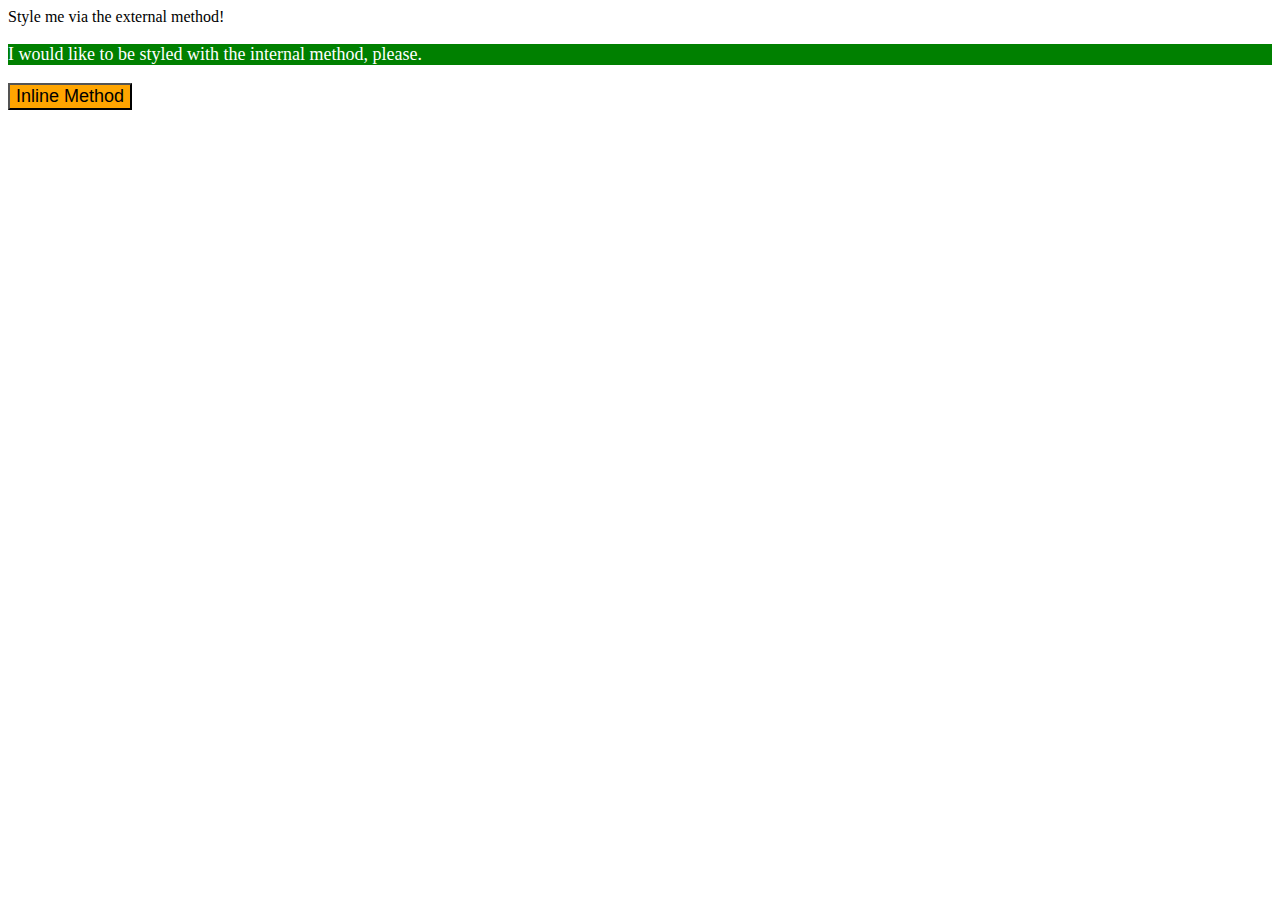
==== foundations/01-css-methods/index.html @ e03c257e "style index.html" ====
<!DOCTYPE html>
<html lang="en">
  <head>
    <meta charset="UTF-8">
    <meta http-equiv="X-UA-Compatible" content="IE=edge">
    <meta name="viewport" content="width=device-width, initial-scale=1.0">
    <title>Methods for Adding CSS</title>
    <style>
      p {
        background: green;
        color: white;
        font-size: 18px;
      }
    </style>
  </head>
  <body>
    <div>Style me via the external method!</div>
    <p>I would like to be styled with the internal method, please.</p>
    <button style="background: orange; font-size: 18px;">Inline Method</button>
  </body>
</html>
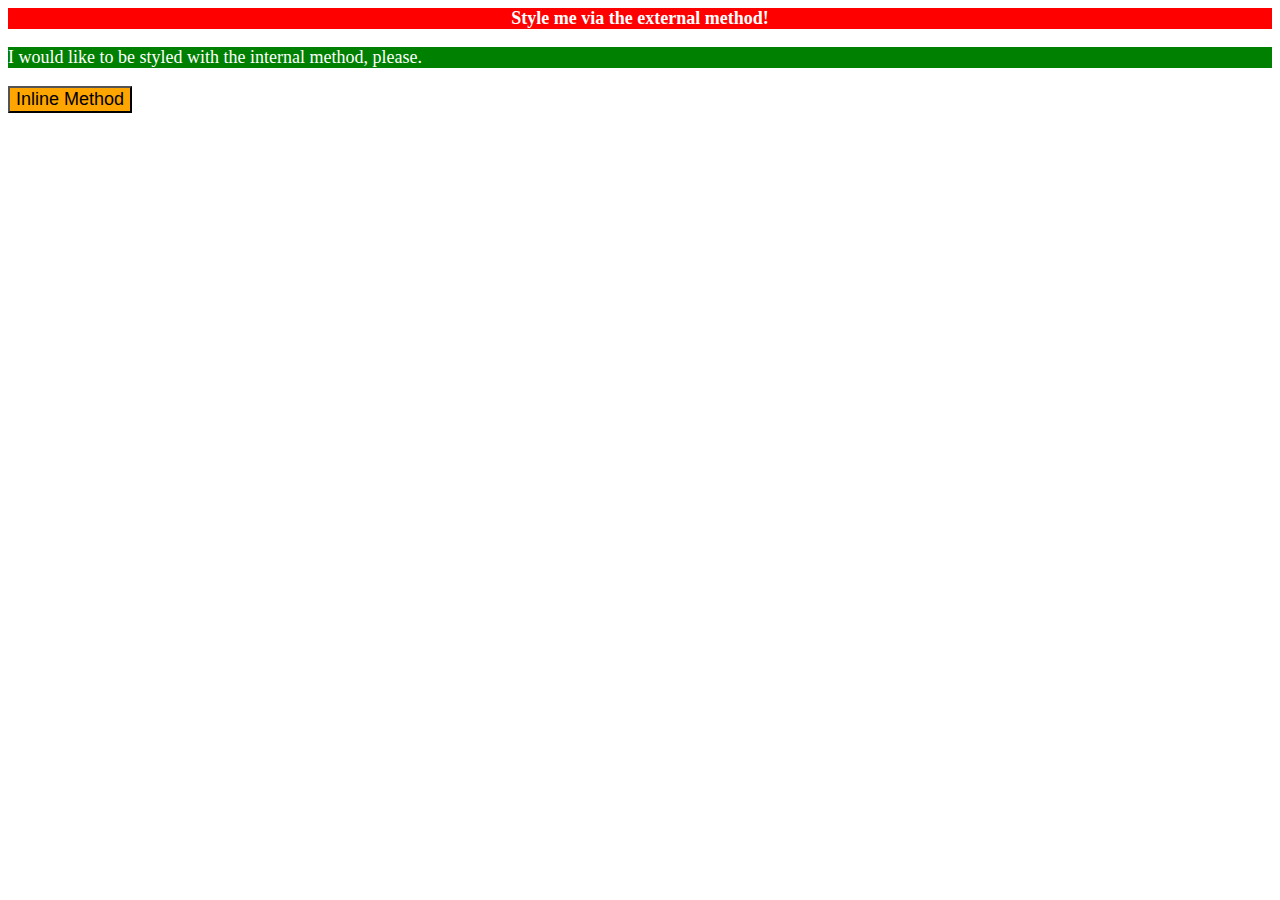
==== commit ba223e0b: "Link external css file" ====
--- a/foundations/01-css-methods/index.html
+++ b/foundations/01-css-methods/index.html
@@ -5,6 +5,7 @@
     <meta http-equiv="X-UA-Compatible" content="IE=edge">
     <meta name="viewport" content="width=device-width, initial-scale=1.0">
     <title>Methods for Adding CSS</title>
+    <link href="style.css" rel="stylesheet" type="text/css">
     <style>
       p {
         background: green;
--- a/foundations/01-css-methods/style.css
+++ b/foundations/01-css-methods/style.css
@@ -0,0 +1,7 @@
+div {
+  background: red;
+  color: white;
+  font-size: 18px;
+  text-align: center;
+  font-weight: bold;
+}
